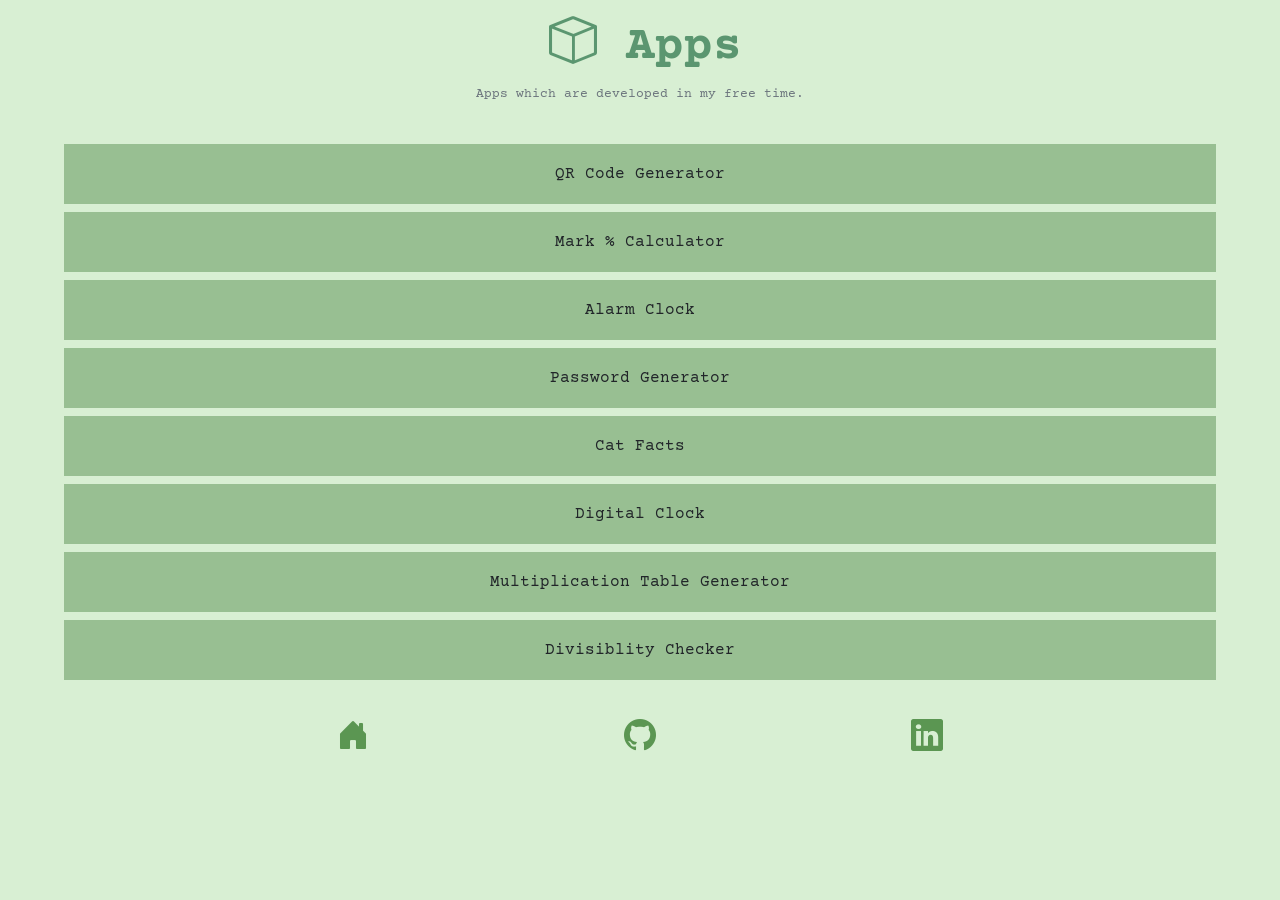
==== apps.html @ 67c723f4 "Add new UI" ====
<!DOCTYPE html>
<html>
  <head>
    <meta http-equiv="content-type" content="text/html; charset=utf-8" />
    <meta name="viewport" content="width=device-width, initial-scale=1.0">
    <title>Dipesh Pradhan | Apps</title>
    <link rel="stylesheet" href="style.css">
    <link href="https://cdn.jsdelivr.net/npm/bootstrap@5.3.3/dist/css/bootstrap.min.css" rel="stylesheet" integrity="sha384-QWTKZyjpPEjISv5WaRU9OFeRpok6YctnYmDr5pNlyT2bRjXh0JMhjY6hW+ALEwIH" crossorigin="anonymous">
  <style>
  @import url('https://fonts.googleapis.com/css2?family=Bonheur+Royale&display=swap');
  @import url('https://fonts.googleapis.com/css2?family=Courier+Prime:ital,wght@0,400;0,700;1,400;1,700&display=swap');
  
 </style>

   <link rel="stylesheet" href="https://cdn.jsdelivr.net/npm/bootstrap-icons@1.11.3/font/bootstrap-icons.min.css">
  </head>
  <body style="
  background-color: #d8efd3;">
    <div class="container d-flex flex-column align-items-center">
      <h1 class="name courier-font fw-bold mt-3" style="
      color: #5b9670; margin-left:10px"><i class="bi bi-box"></i> Apps</h1>
      <p class="details text-center text-secondary courier-font">Apps which are developed in my free time.</p>
      <br />
      
      <div class="LinkBox text-center courier-font">
        <a class="link link-underline link-underline-opacity-0 text-dark" href="https://jarviskumar.github.io/QR_generator"> <p class="list-group-items mb-2">QR Code Generator</p> </a>
        
        <a  class="link link-underline link-underline-opacity-0 text-dark" href="https://jarviskumar.github.io/getpercent"> <p class="list-group-items mb-2">Mark % Calculator</p> </a>
        
        <a class="link link-underline link-underline-opacity-0 text-dark" href="https://jarviskumar.github.io/alarm_clock"> <p class="list-group-items mb-2">Alarm Clock</p> </a>
        
        <a class="link link-underline link-underline-opacity-0 text-dark" href="https://jarviskumar.github.io/Password_Gen"> <p class="list-group-items mb-2">Password Generator</p> </a>
        
        <a class="link link-underline link-underline-opacity-0 text-dark" href="https://jarviskumar.github.io/factsofcat"> <p class="list-group-items mb-2">Cat Facts</p> </a>
        
        <a class="link link-underline link-underline-opacity-0 text-dark" href="https://jarviskumar.github.io/digiclock"> <p class="list-group-items mb-2">Digital Clock</p> </a>
        
        <a class="link link-underline link-underline-opacity-0 text-dark" href="https://jarviskumar.github.io/tables"> <p class="list-group-items mb-2">Multiplication Table Generator</p> </a>
        
        <a class="link link-underline link-underline-opacity-0 text-dark" href="https://jarviskumar.github.io/divisible"> <p class="list-group-items mb-2">Divisiblity Checker</p></a>
        
      </div>
      </div>
      <br>
        <div class="bottomIcon container d-flex flex-row justify-content-evenly mb-3">
          <a class="link link-underline link-underline-opacity-0" href="index.html"><div class="icon"><i class="bi bi-house-door-fill"></i></div></a>
          <a class="link link-underline link-underline-opacity-0" href="https://github.com/jarviskumar"><div class="icon"><i class="bi bi-github"></i></div></a>
          <a class="link link-underline link-underline-opacity-0" href="#"><div class="icon"><i class="bi bi-linkedin"></i></div></a>
    </div>
    <script src="https://cdn.jsdelivr.net/npm/bootstrap@5.3.3/dist/js/bootstrap.bundle.min.js" integrity="sha384-YvpcrYf0tY3lHB60NNkmXc5s9fDVZLESaAA55NDzOxhy9GkcIdslK1eN7N6jIeHz" crossorigin="anonymous"></script>

  </body>
</html>
---- style.css ----
*{
  margin: 0;
  padding: 0;
}

.profile{
  height: 120px;
  width: 120px;
  border:2px solid #98bf92;
  margin-top: 20px;
  background-color: #98bf92;
  background-image: url(profile.png);
  background-repeat: no-repeat;
  background-size: cover;
  background-position: center;
}
.name{
  font-size: 3rem;
}

.details{
  font-size: 0.8rem;
}
.list-group-items{
  width: 90vw;
  background-color:#98bf92;
  padding:2vh 0;
 }
 .icon{
   color: #5b9652;
   font-size: 2rem;
 }
 .icon:hover{
   color: #3f7338;
 }
 
 .cursive-font{
  font-family: "Bonheur Royale", cursive;
  font-weight: 400;
  font-style: normal;
}
.courier-font{
  font-family: "Courier Prime", monospace;
  font-weight: 400;
  font-style: normal;
}
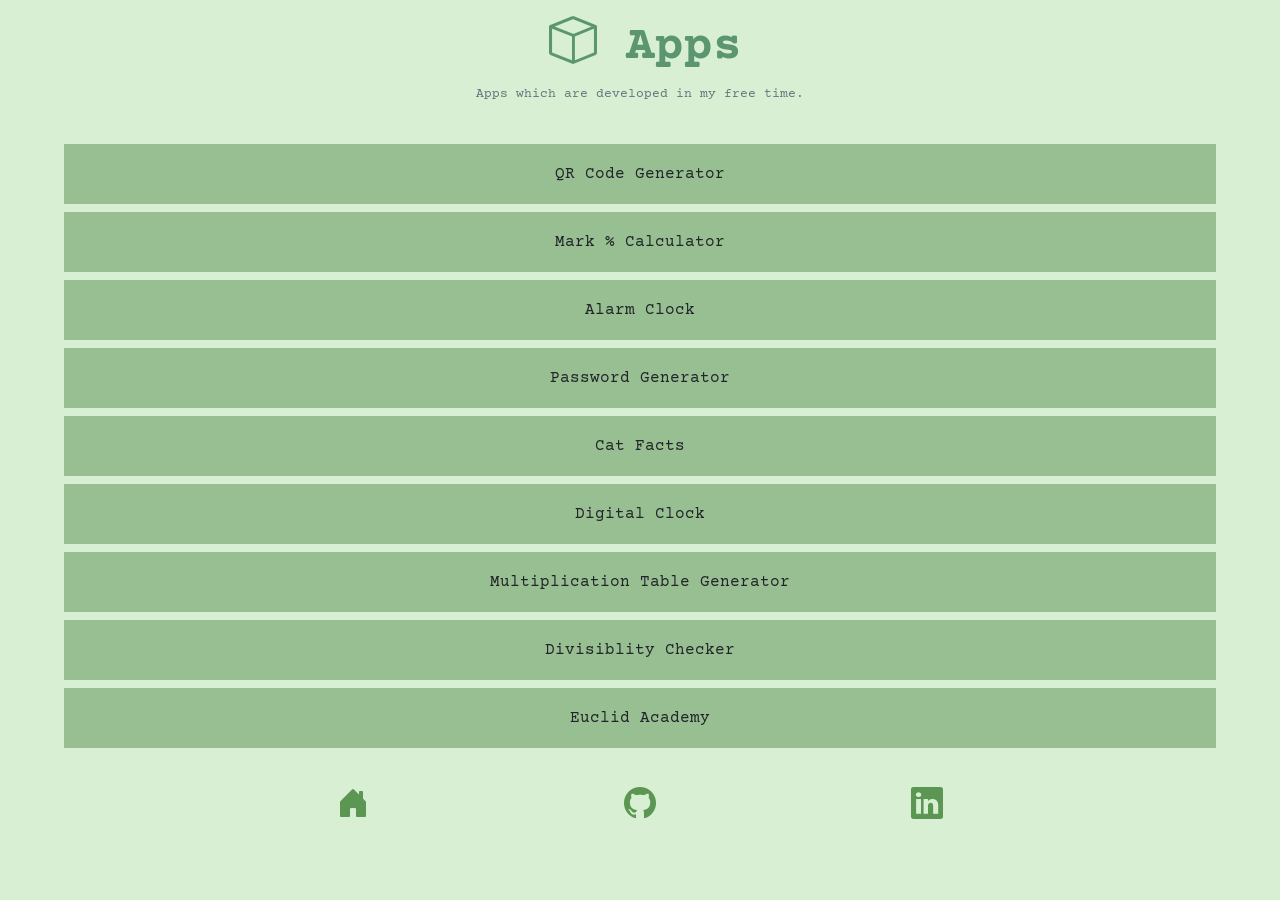
==== commit 960690a9: "Update apps.html include euclid academy in link" ====
--- a/apps.html
+++ b/apps.html
@@ -39,6 +39,8 @@
         
         <a class="link link-underline link-underline-opacity-0 text-dark" href="https://jarviskumar.github.io/divisible"> <p class="list-group-items mb-2">Divisiblity Checker</p></a>
         
+ <a class="link link-underline link-underline-opacity-0 text-dark" href="https://jarviskumar.github.io/euclid"> <p class="list-group-items mb-2">Euclid Academy</p></a>
+        
       </div>
       </div>
       <br>
@@ -50,4 +52,4 @@
     <script src="https://cdn.jsdelivr.net/npm/bootstrap@5.3.3/dist/js/bootstrap.bundle.min.js" integrity="sha384-YvpcrYf0tY3lHB60NNkmXc5s9fDVZLESaAA55NDzOxhy9GkcIdslK1eN7N6jIeHz" crossorigin="anonymous"></script>
 
   </body>
-</html>+</html>
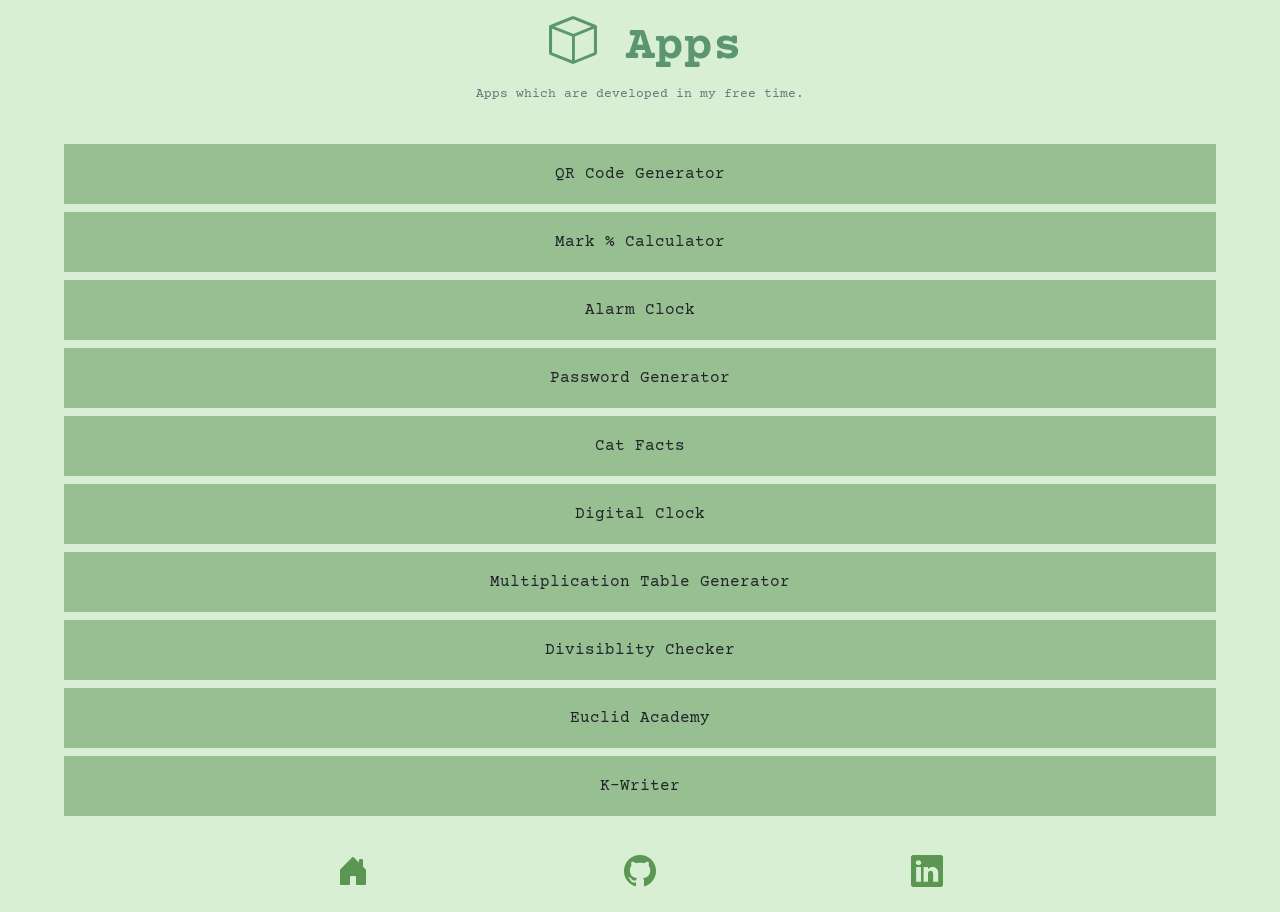
==== commit 9789d2fd: "Update apps.html Included K-Writer in application section" ====
--- a/apps.html
+++ b/apps.html
@@ -41,6 +41,8 @@
         
  <a class="link link-underline link-underline-opacity-0 text-dark" href="https://jarviskumar.github.io/euclid"> <p class="list-group-items mb-2">Euclid Academy</p></a>
         
+ <a class="link link-underline link-underline-opacity-0 text-dark" href="https://jarviskumar.github.io/kwriter"> <p class="list-group-items mb-2">K-Writer</p></a>
+        
       </div>
       </div>
       <br>
--- a/style.css
+++ b/style.css
@@ -9,6 +9,18 @@
   border:2px solid #98bf92;
   margin-top: 20px;
   background-color: #98bf92;
+  background-image: url(profile.png);
+  background-repeat: no-repeat;
+  background-size: cover;
+  background-position: center;
+  transition: 0.4s;
+}
+.profile-dark{
+  height: 120px;
+  width: 120px;
+  border:2px solid #20303c;
+  margin-top: 20px;
+  background-color: #20303c;
   background-image: url(profile.png);
   background-repeat: no-repeat;
   background-size: cover;
@@ -30,6 +42,10 @@
    color: #5b9652;
    font-size: 2rem;
  }
+ .icon-dark{
+     color:#559ffd ;
+     font-size: 2rem;
+ }
  .icon:hover{
    color: #3f7338;
  }
@@ -43,4 +59,59 @@
   font-family: "Courier Prime", monospace;
   font-weight: 400;
   font-style: normal;
-}+}
+
+/* darkmode css */
+body{
+    transition: .4s;
+}
+.input {
+  visibility: hidden;
+}
+
+.label {
+  position: absolute;
+  width: 50px;
+  height: 20px;
+  background-color:white;
+  border-radius: 20px;
+  cursor: pointer;
+}
+
+.circle {
+  width: 15px;
+  background-color: #5b9652;
+  height: 15px;
+  border-radius: 50%;
+  top: 3px;
+  position: absolute;
+  left: 3px;
+  animation: toggleOff 0.4s linear forwards;
+}
+
+.input:checked + .label {
+  background-color: #559ffd;
+}
+
+.input:checked + .label .circle {
+  animation: toggleOn 0.4s linear forwards;
+  background-color:#15202b;
+}
+
+@keyframes toggleOn {
+  0% {
+    transform: translateX(0);
+  }
+  100% {
+    transform: translateX(30px);
+  }
+}
+
+@keyframes toggleOff {
+  0% {
+    transform: translateX(30px);
+  }
+  100% {
+    transform: translateX(0);
+  }
+}
